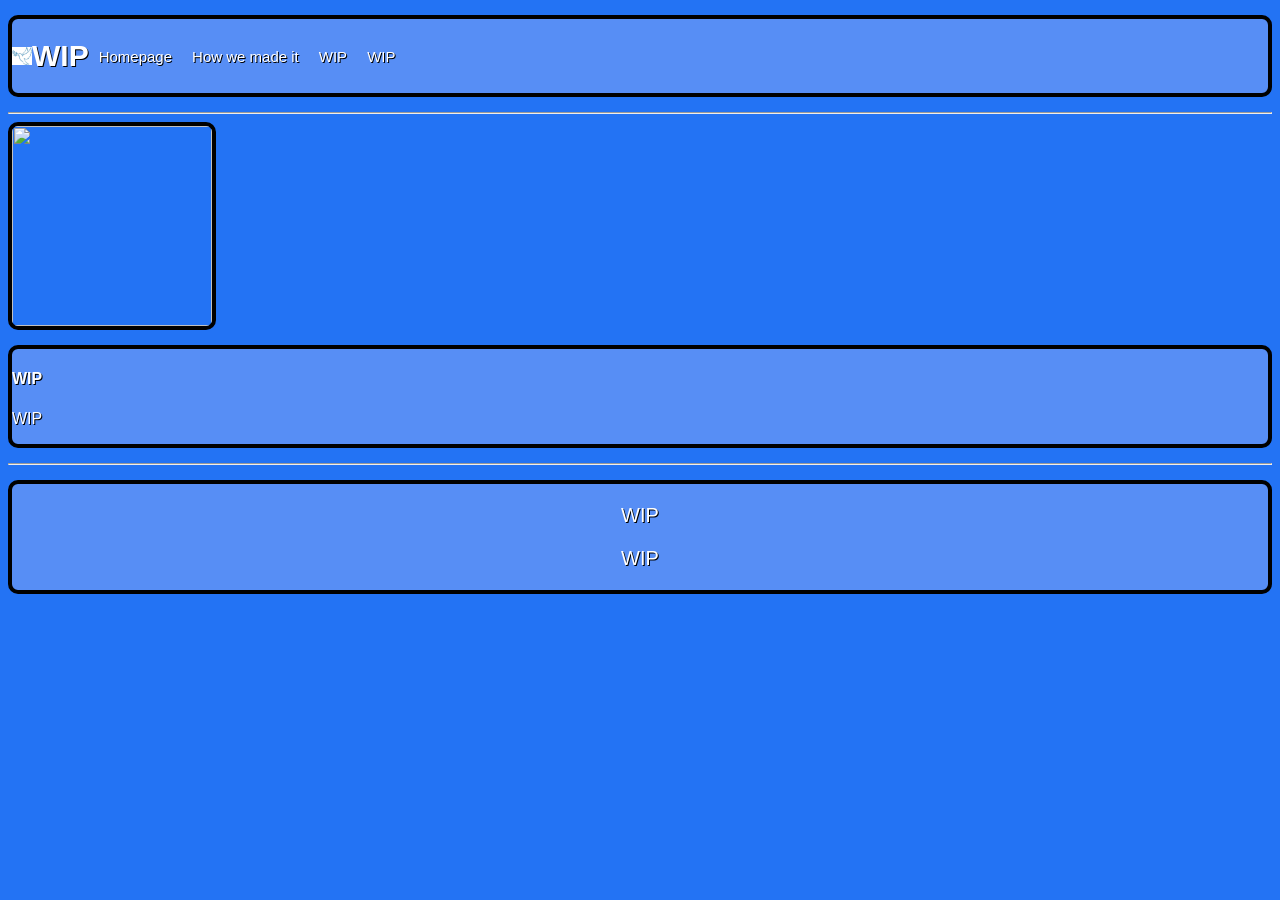
==== Explanation.html @ a1ae12cb "Add files via upload" ====
<html>
<head>
    <meta name="viewport" content="width=device-width, initial-scale=1.0">
    <title>Explanation for the shirt</title>
    <link 8rel="icon" type="image/x-icon" href="icon.ico">
    <link rel="stylesheet" href="style.css">
    <link rel="icon" type="image/png" sizes="32x32" href="favicon-32x32.png">
</head>
<body>

  <div id="title">
        <img id="dove" src="dove.jpg"  >
            <h1>WIP</h1>
        <ul>
            <li><a href="index.html" id="abt"> Homepage </a></li>
        </ul>   
            
        <nav>
        <ul>
            <li><a href="proccess.html" id="fily" >How we made it </a></li>
            <li><a href="#" id="ap">WIP</a></li>
            <li><a href="#" id="mth">WIP</a></li>
        </ul>
    </nav>
        </div>
<hr>
<div>
            <img id="me" src="Shirt.jpeg"  width="200">
</div>

    <main>
        <h4>WIP</h4>
        <p> WIP</p>
        
    </main>

    <hr>

    <div id="foot">
        <p>WIP</p>
        <p>WIP</p>
    </div>

</body>
</html>
---- style.css ----
body {
    font-family: "Gill Sans Display", sans-serif;
    background-color: #2373F4;
    text-shadow: 1px 1px black;
    text-color:white
}

#title {
    text-align: center;
    
}

#Titiled, #video, #news, #foot, main {
    background-color: #578EF5;
    border: 4px solid black;
    border-radius: 10px;
   font-family: "Gill Sans Display", sans-serif;
  margin: 15px auto; 
}


 #video, #foot {
    text-align: center;
}
 #foot {
    color: white;
}
#foot { font-size: 20px; }

#title{
 font-size: 15px;
 background-color: #578EF5;
 border: 4px solid black;
 border-radius: 10px;
 font-family: "Gill Sans Display", sans-serif;
  margin: 15px auto;
  color:white;
  display:flex;
  align-items: center;
}

table, th, td {
    border: 4px solid;
    border-radius: 5px;
    background-color: #EEE0CC;
    padding: 10px;
    align-content: center;
    color:white;
}
th {
    background-color: #ffa657;
}

#dove{
    max-width: 20px;
    max-height: 20px;
}

#me {
    border: 4px solid black;
    border-radius: 10px;
}
main {
    background-color: #578EF5;
    border: 4px solid black;
    border-radius: 10px;
   font-family: "Gill Sans Display", sans-serif;
   color:white;
}


ul {
    list-style: none;
    margin: 0;
    padding: 0;
    overflow: hidden;
}
ul li {
    float: left;
}
ul li a {
    display: block;
    color: white;
    text-align: center;
    text-decoration: none;
    padding: 10px;
    transition: background-color 0.1s ;
}
ul li a:hover {
    background-color: #ef5423;
}
#fily:hover {
    background-color: #fff712;
}

#abt:hover {
    background-color: #ff12126b;
}

#ind:hover {
    background-color: #ff12126b;
}

#ap:hover {
    background-color: #ffa012;
}

#mth:hover {
    background-color: #06c736;
}

#eng:hover {
    background-color: #8a06c7;
}

#sci:hover {
    background-color: #12fff3;
}

#pe:hover {
    background-color: #2212ff;
}

#cld:hover {
    background-color: #681f0973;
}

#tl:hover {
    background-color: #38413a;
}
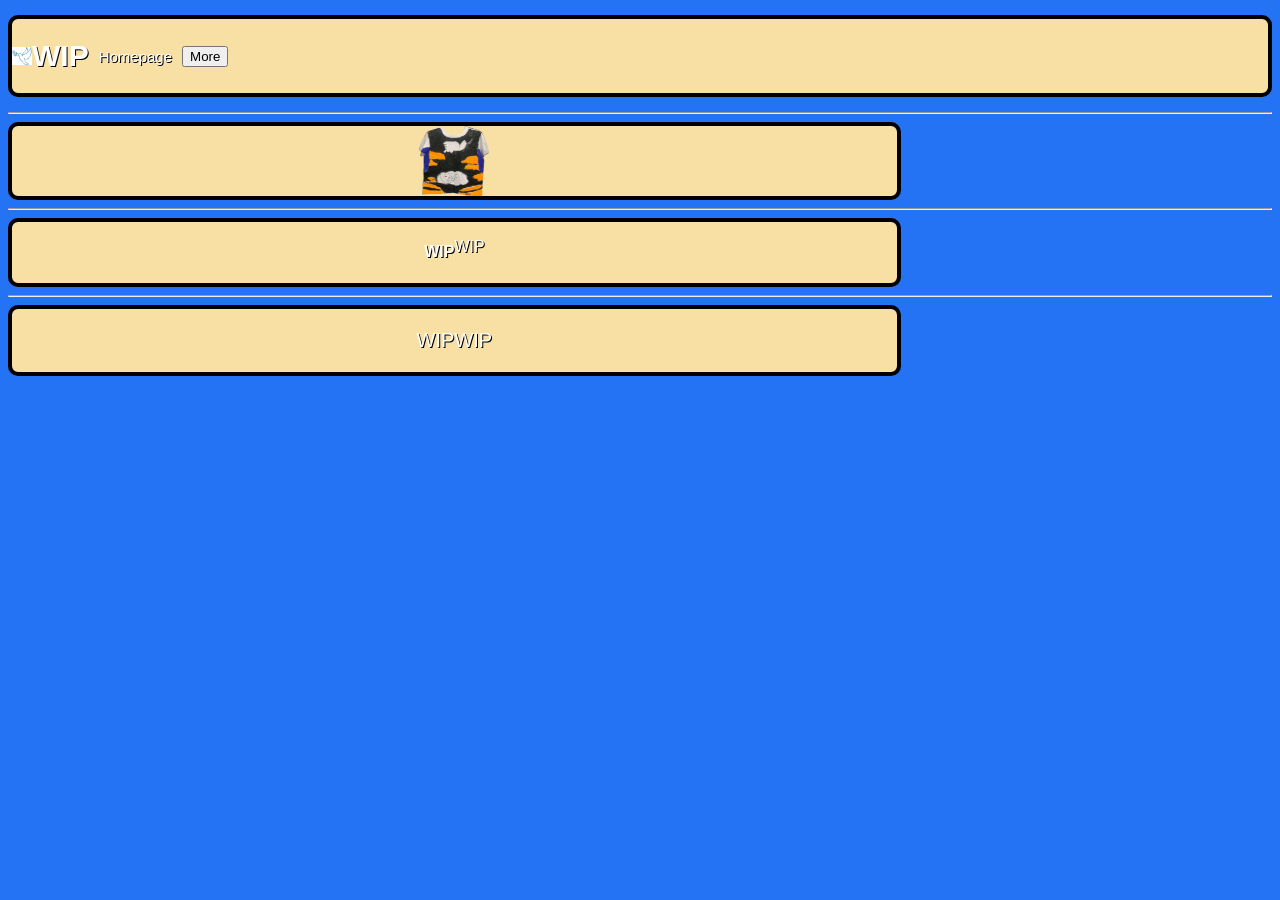
==== commit 9ae5300b: "Add files via upload" ====
--- a/Explanation.html
+++ b/Explanation.html
@@ -8,26 +8,29 @@
 </head>
 <body>
 
-  <div id="title">
-        <img id="dove" src="dove.jpg"  >
+   <div id="title">
+        <img id="dove" src="dove.jpg">
             <h1>WIP</h1>
         <ul>
             <li><a href="index.html" id="abt"> Homepage </a></li>
         </ul>   
             
-        <nav>
-        <ul>
-            <li><a href="proccess.html" id="fily" >How we made it </a></li>
-            <li><a href="#" id="ap">WIP</a></li>
-            <li><a href="#" id="mth">WIP</a></li>
-        </ul>
-    </nav>
+        <div id="dropdown"> 
+        <button id="dropdownbtn">More</button>
+        <div id="drpdwncontent">
+            
+          <a href="proccess.html" id="abt"> How we made it </a>
+          
+           <a href="#" id="ap">WIP</a>
+           <a href="#" id="mth">WIP</a>
+        </div>
+    </div >
         </div>
 <hr>
-<div>
-            <img id="me" src="Shirt.jpeg"  width="200">
+<div id="news">
+            <img id="me" src="shirt.png"  width="200">
 </div>
-
+<hr>
     <main>
         <h4>WIP</h4>
         <p> WIP</p>
--- a/style.css
+++ b/style.css
@@ -12,15 +12,19 @@
 }
 
 #Titiled, #video, #news, #foot, main {
-    background-color: #578EF5;
+    background-color: #F8E0A4;
     border: 4px solid black;
     border-radius: 10px;
    font-family: "Gill Sans Display", sans-serif;
-  margin: 15px auto; 
+  margin-right: auto; 
+  width: 70%;
+  display: flex;
+ justify-content:center;
+ text-shadow: 1px 1px black;
 }
 
 
- #video, #foot {
+ #video {
     text-align: center;
 }
  #foot {
@@ -30,7 +34,7 @@
 
 #title{
  font-size: 15px;
- background-color: #578EF5;
+ background-color: #F8E0A4;
  border: 4px solid black;
  border-radius: 10px;
  font-family: "Gill Sans Display", sans-serif;
@@ -38,7 +42,14 @@
   color:white;
   display:flex;
   align-items: center;
+  text-shadow: 1px 1px black;
 }
+
+#me{
+    width: 70px;
+    height: 70px;
+}
+
 
 table, th, td {
     border: 4px solid;
@@ -52,17 +63,48 @@
     background-color: #ffa657;
 }
 
+#image{
+    background-color: #F8E0A4;
+    border: 4px solid black;
+    border-radius: 10px;
+    margin-right: auto; 
+  width: 70%;
+}
+#dropdown{
+     position: relative;
+     display: inline-block;
+}
+
+#drpdwncontent{
+    display: none;
+    position:absolute;
+    padding: 30px;
+    background-color: gray;
+    z-index: 1;
+}
+
+#drpdwncontent a {
+  color: black;
+  padding: 12px 16px;
+  text-decoration: none;
+  display: block;
+}
+
+#dropdownbtn:hover{
+    display: block;
+}
+
+#dropdown:hover #drpdwncontent {display: block;}
+
+
 #dove{
     max-width: 20px;
     max-height: 20px;
 }
 
-#me {
-    border: 4px solid black;
-    border-radius: 10px;
-}
+
 main {
-    background-color: #578EF5;
+    background-color: #F8E0A4;
     border: 4px solid black;
     border-radius: 10px;
    font-family: "Gill Sans Display", sans-serif;
@@ -95,7 +137,7 @@
 }
 
 #abt:hover {
-    background-color: #ff12126b;
+    background-color: #31AAA9;
 }
 
 #ind:hover {
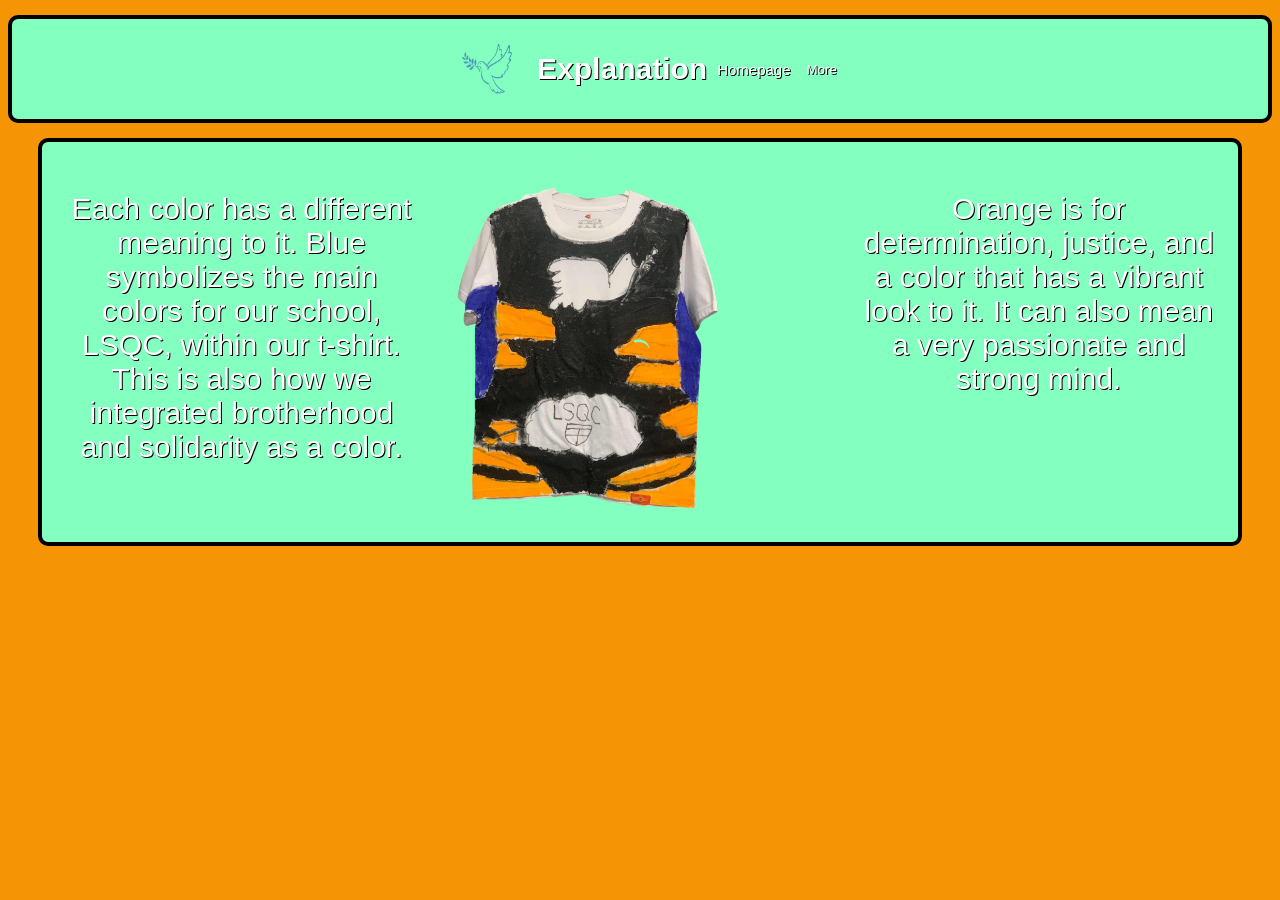
==== commit cc0034fb: "Add files via upload" ====
--- a/Explanation.html
+++ b/Explanation.html
@@ -2,15 +2,15 @@
 <head>
     <meta name="viewport" content="width=device-width, initial-scale=1.0">
     <title>Explanation for the shirt</title>
-    <link 8rel="icon" type="image/x-icon" href="icon.ico">
+    <link rel="icon" type="image/x-icon" href="icon.ico">
     <link rel="stylesheet" href="style.css">
     <link rel="icon" type="image/png" sizes="32x32" href="favicon-32x32.png">
 </head>
 <body>
 
    <div id="title">
-        <img id="dove" src="dove.jpg">
-            <h1>WIP</h1>
+        <img id="dove" src="dove.png">
+            <h1>Explanation</h1>
         <ul>
             <li><a href="index.html" id="abt"> Homepage </a></li>
         </ul>   
@@ -21,28 +21,26 @@
             
           <a href="proccess.html" id="abt"> How we made it </a>
           
-           <a href="#" id="ap">WIP</a>
-           <a href="#" id="mth">WIP</a>
+           <a href="Symbols.html" id="ap">Symbols page </a>
         </div>
     </div >
         </div>
-<hr>
+
 <div id="news">
-            <img id="me" src="shirt.png"  width="200">
+    <div id="txt1">
+    <p >Each color has a different meaning to it. 
+    Blue symbolizes the main colors for our school, LSQC, within our t-shirt. This is also how we integrated brotherhood and solidarity as a color. </p> </div>     
+    <img id="me" src="shirt.png"  width="300" alt="Centered Image" class="center-block">      
+     
+         <div id="txt3"><p >Orange is for determination, justice, and a color that has a vibrant look to it. It can also mean a very passionate and strong mind.</p> </div>
+    
 </div>
-<hr>
-    <main>
-        <h4>WIP</h4>
-        <p> WIP</p>
-        
-    </main>
 
-    <hr>
 
-    <div id="foot">
-        <p>WIP</p>
-        <p>WIP</p>
-    </div>
+    
+    
+
+    
 
 </body>
 </html> 
--- a/style.css
+++ b/style.css
@@ -1,25 +1,32 @@
 
 body {
     font-family: "Gill Sans Display", sans-serif;
-    background-color: #2373F4;
+    background-color: hsl(36, 96%, 49%);
     text-shadow: 1px 1px black;
-    text-color:white
-}
-
-#title {
-    text-align: center;
-    
-}
-
-#Titiled, #video, #news, #foot, main {
-    background-color: #F8E0A4;
-    border: 4px solid black;
-    border-radius: 10px;
-   font-family: "Gill Sans Display", sans-serif;
-  margin-right: auto; 
-  width: 70%;
+    color:white
+}
+
+#mai{
+    background-color: #83ffc0;
+    border: 4px solid black;
+    border-radius: 10px;
+   font-family: "Gill Sans Display", sans-serif;
+  margin-left: 30px; 
+  margin-right: 30px;
+  
+}
+
+#Titiled, #video, #foot, #main {
+    background-color: #83ffc0;
+    border: 4px solid black;
+    border-radius: 10px;
+   font-family: "Gill Sans Display", sans-serif;
+  margin-left: 30px; 
+  margin-right: 30px;
+  
   display: flex;
  justify-content:center;
+ align-items: center;
  text-shadow: 1px 1px black;
 }
 
@@ -29,12 +36,15 @@
 }
  #foot {
     color: white;
-}
-#foot { font-size: 20px; }
+    font-size: 20px; 
+    display: flex;
+    align-items: baseline;
+}
+
 
 #title{
  font-size: 15px;
- background-color: #F8E0A4;
+ background-color: #83ffc0;
  border: 4px solid black;
  border-radius: 10px;
  font-family: "Gill Sans Display", sans-serif;
@@ -43,13 +53,29 @@
   display:flex;
   align-items: center;
   text-shadow: 1px 1px black;
-}
-
-#me{
-    width: 70px;
-    height: 70px;
-}
-
+ height: 100px;
+ size: 20px;
+ justify-content: center;
+ 
+}
+
+#man{
+      background-color: #83ffc0;
+    border: 4px solid black;
+    border-radius: 10px;
+   font-family: "Gill Sans Display", sans-serif;
+  margin-left: 30px; 
+  margin-right: 30px;
+  display:  grid;
+  grid-template-columns: 1fr 2fr 1fr;
+  font-size: 20px;
+  text-align: center;
+}
+
+video{
+    margin-left: 100px;
+    margin-right:30px ;
+}
 
 table, th, td {
     border: 4px solid;
@@ -60,15 +86,17 @@
     color:white;
 }
 th {
-    background-color: #ffa657;
+    background-color: hsl(36, 96%, 49%);
 }
 
 #image{
-    background-color: #F8E0A4;
-    border: 4px solid black;
-    border-radius: 10px;
-    margin-right: auto; 
-  width: 70%;
+    background-color: #83ffc0;
+    border: 4px solid black;
+    border-radius: 10px;
+    margin: 0, auto;
+    display: flex;
+    justify-content: center;
+    align-items: center;
 }
 #dropdown{
      position: relative;
@@ -79,12 +107,23 @@
     display: none;
     position:absolute;
     padding: 30px;
-    background-color: gray;
-    z-index: 1;
+    background-color: rgb(235, 167, 42);
+    border: 1px solid black;
+    border-radius: 10px;
+}
+
+
+#dropdownbtn{
+   background-color: #83ffc0; 
+   text-decoration: none;  
+   cursor: pointer;  
+   border: none;
+   color: white;   
+   text-shadow:  1px 1px black;      
 }
 
 #drpdwncontent a {
-  color: black;
+  color: white;
   padding: 12px 16px;
   text-decoration: none;
   display: block;
@@ -98,19 +137,64 @@
 
 
 #dove{
-    max-width: 20px;
-    max-height: 20px;
-}
-
-
-main {
-    background-color: #F8E0A4;
+    padding: 25px;
+    width: 50px;
+    height: 50px;
+}
+
+
+#main {
+    background-color:#83ffc0;
     border: 4px solid black;
     border-radius: 10px;
    font-family: "Gill Sans Display", sans-serif;
    color:white;
 }
-
+#news{
+    background-color: #83ffc0;
+    border: 4px solid black;
+    border-radius: 10px;
+   font-family: "Gill Sans Display", sans-serif;
+  margin-left: 30px; 
+  margin-right: 30px;
+  display: grid;
+  grid-template-columns: 1fr 1fr 1fr;
+}
+
+#new{
+    background-color: #83ffc0;
+    border: 4px solid black;
+    border-radius: 10px;
+   font-family: "Gill Sans Display", sans-serif;
+  margin-left: 30px; 
+  margin-right: 30px;
+  display: flex;
+  
+}
+
+#center-block{
+
+  margin: 30px;
+
+}
+
+#txt1,#txt2,#txt3{
+    padding: 20px ;
+    text-align-last: center;
+    text-align: center;
+    font-size: 30px;
+    
+}
+
+#welcome{
+    text-align: center;
+
+
+}
+
+#titlecaption{
+    padding-right: 15px;
+}
 
 ul {
     list-style: none;
@@ -127,47 +211,47 @@
     text-align: center;
     text-decoration: none;
     padding: 10px;
-    transition: background-color 0.1s ;
+    transition: color 0.3s ;
 }
 ul li a:hover {
-    background-color: #ef5423;
+    background-color: #83ffc1a2;
 }
 #fily:hover {
-    background-color: #fff712;
+    color: #fff712;
 }
 
 #abt:hover {
-    background-color: #31AAA9;
+   color: #31AAA9;
 }
 
 #ind:hover {
-    background-color: #ff12126b;
+   color: #ff12126b;
 }
 
 #ap:hover {
-    background-color: #ffa012;
+  color: #ffa012;
 }
 
 #mth:hover {
-    background-color: #06c736;
+  color: #06c736;
 }
 
 #eng:hover {
-    background-color: #8a06c7;
+   color: #8a06c7;
 }
 
 #sci:hover {
-    background-color: #12fff3;
+    color: #12fff3;
 }
 
 #pe:hover {
-    background-color: #2212ff;
+    color: #2212ff;
 }
 
 #cld:hover {
-    background-color: #681f0973;
+   color: #681f0973;
 }
 
 #tl:hover {
-    background-color: #38413a;
+  color: #38413a;
 }
